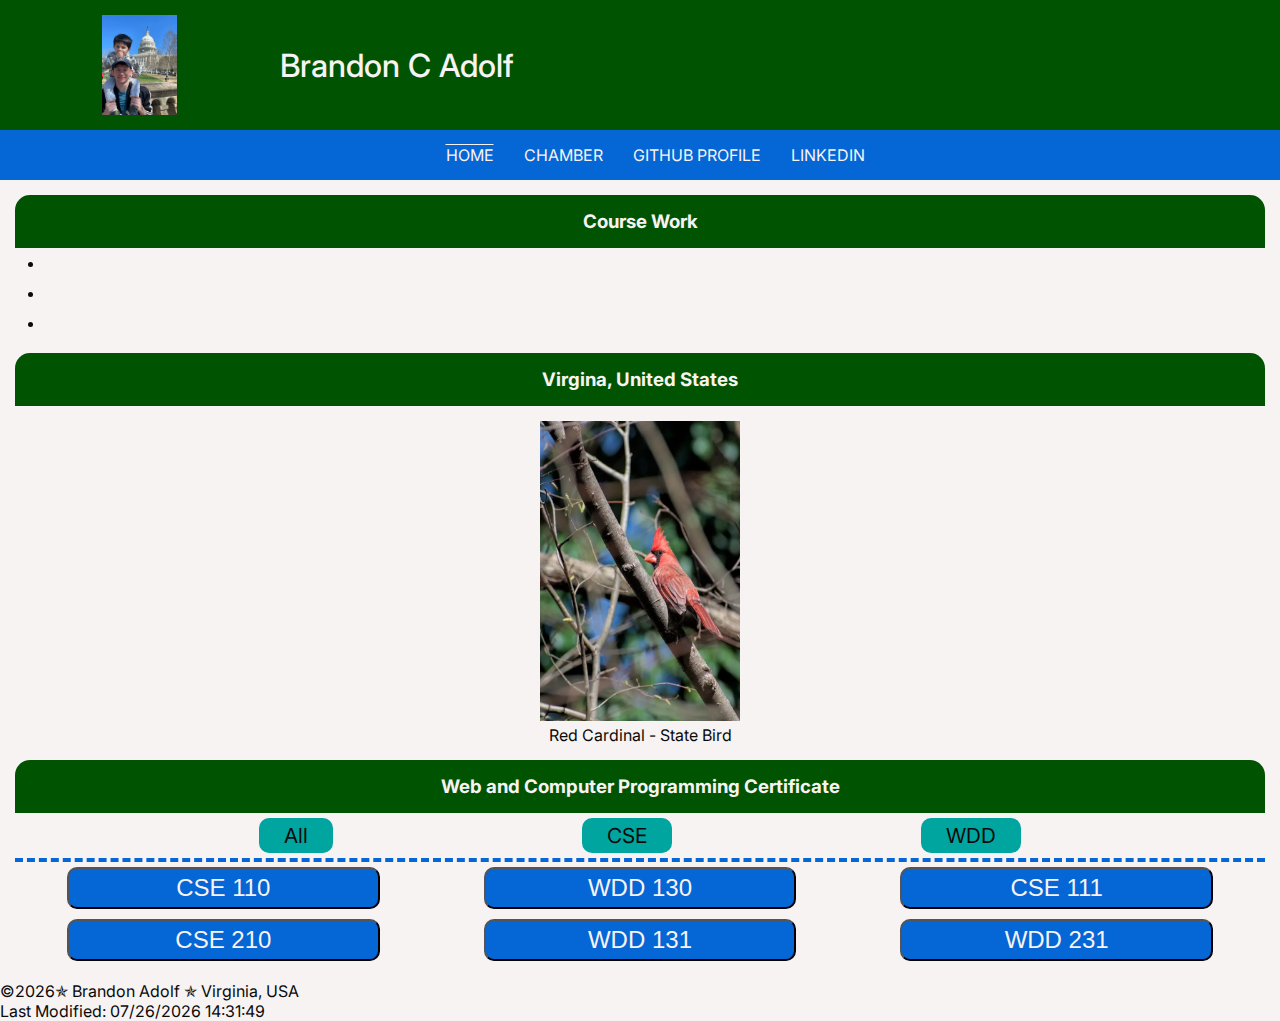
==== index.html @ c37ce675 "modified after audit" ====
<!DOCTYPE html>
<html lang="en">

<head>
    <meta charset="utf-8">
    <meta name="viewport" content="width=device-width, initial-scale=1.0">

    <title>WDD 231 Homepage - Brandon Adolf</title>
    <meta name="author" content="Brandon Adolf">
    <meta name="description" content="WDD 231 HomePage">

    <link href="styles/main.css" rel="stylesheet">

    <script src="scripts/main.js" defer></script>

    <!-- FONT IMPORT -->
    <link rel="preconnect" href="https://fonts.googleapis.com">
    <link rel="preconnect" href="https://fonts.gstatic.com" crossorigin>
    <link href="https://fonts.googleapis.com/css2?family=Inter:wght@100..900&display=swap" rel="stylesheet">
    <!-- END FONT -->
</head>

<body>
    <header>
        <div>
            <img class="profile" src="images/profile.jpeg"
                alt="Picture of my son and myself in front of the captital building.">
            <h1>Brandon C Adolf</h1>
            <button id="hamMenu">&equiv;</button>
        </div>
        <div id="navdiv">
            <nav id="menu">
                <ul>
                    <li><a href="index.html" class="active">HOME</a></li>
                    <li><a href="#">CHAMBER</a></li>
                    <li><a href="https://github.com/bcadolf" target="_blank">GITHUB PROFILE</a></li>
                    <li><a href="https://www.linkedin.com/in/brandon-adolf" target="_blank">LINKEDIN</a></li>
                </ul>
            </nav>
        </div>
    </header>
    <main>
        <section id="first">
            <h3>Course Work</h3>
            <ul>
                <li></li>
                <li></li>
                <li></li>
            </ul>
        </section>
        <section id="aside">
            <h3>Virgina, United States</h3>
            <figure>
                <img src="images/red-cardinal.webp" alt="Virginia State Bird - Red Cardinal">
                <figcaption>Red Cardinal - State Bird</figcaption>
            </figure>
        </section>
        <section id="base">
            <h3>Web and Computer Programming Certificate</h3>
            <nav id="coursebuttons">
                <a href="#" id="all">All</a>
                <a href="#" id="cse">CSE</a>
                <a href="#" id="wdd">WDD</a>
            </nav>
            <div id="courses">
            </div>
        </section>
    </main>
    <footer>
        <p>&#169;<span id="currentyear"></span>&#10031; Brandon Adolf &#10031; Virginia, USA</p>
        <p id="lastModified"></p>
    </footer>
</body>

</html>
---- styles/main.css ----
* {
    margin: 0;
    padding: 0;
}

:root {
    --primary-color: #005300;
    --secondary-color: #0566d5;
    --accent-color: #00a5a0;
    --background: #f7f3f3;
    --text: #0a0a0a;
}

a {
    text-decoration: none;
}

body {
    background-color: var(--background);
    color: var(--text);
    font-family: "Inter", sans-serif;
    font-weight: 400;
    font-style: normal;
    font-variation-settings: "slnt" 0;
}

header {
    display: flex;
    background: var(--primary-color);
    color: var(--background);
    flex-direction: column;
}

header div {
    display: flex;
    justify-content: space-evenly;
    align-items: center;
    max-width: 600px;
}

.profile {
    max-width: 75px;
    height: auto;
    padding: 15px;
}

h1 {
    font-weight: 500;
}

#navdiv {
    display: none;
    background: var(--secondary-color);

}

#navdiv.open {
    display: flex;
    justify-content: space-around;
    text-align: center;
}

#navdiv ul {
    list-style: none;
}

#navdiv li {
    margin: 10px;
}

#navdiv a {
    color: var(--background);
}

.active {
    text-decoration: overline;
}

#navdiv a:hover::before {
    color: var(--accent-color);
    content: '\25B6';
}

#hamMenu {
    background: none;
    font-size: 30px;
    border: none;
    padding: 5px;
    color: var(--background);
}

#hamMenu:hover {
    background: var(--secondary-color);
    border-radius: 20px;
    color: var(--accent-color);
}

section {
    margin: 15px;
}

h3 {
    border-top-left-radius: 15px;
    border-top-right-radius: 15px;
    background-color: var(--primary-color);
    color: var(--background);
    padding: 15px;
    text-align: center;
}

ul {
    margin-left: 30px;
}

li {
    padding: 5px;
}

figure {
    margin: 15px;
    text-align: center;
}

figure img {
    width: 200px;
    height: 300px;
}

#coursebuttons {
    display: flex;
    font-size: 1.3rem;
    border-bottom: 4px dashed var(--secondary-color);
    color: var(--text);
    justify-content: space-evenly;
}

#coursebuttons a {
    background-color: var(--accent-color);
    color: var(--text);
    padding: 5px 25px;
    margin: 5px;
    border-radius: 10px;
}

#coursebuttons a:hover {
    background-color: var(--secondary-color);
}

#courses {
    display: flex;
    flex-direction: column;
}

#courses button {
    color: var(--background);
    background-color: var(--secondary-color);
    font-size: 1.5rem;
    padding: 5px 25px;
    margin: 5px;
    border-radius: 10px;
}

.done {
    background-color: var(--primary-color);
}

@media screen and (min-width: 600px) {

    #hamMenu {
        display: none;
    }

    #navdiv {
        max-width: none;
    }

    #navdiv {
        display: flex;
    }

    #navdiv ul {
        display: flex;
        justify-content: space-around;
        align-items: center;
        flex-direction: row;
    }

    #courses {
        flex-direction: row;
        flex-wrap: wrap;
        justify-content: space-around;
    }

    #courses button {
        width: 25%;
    }
}
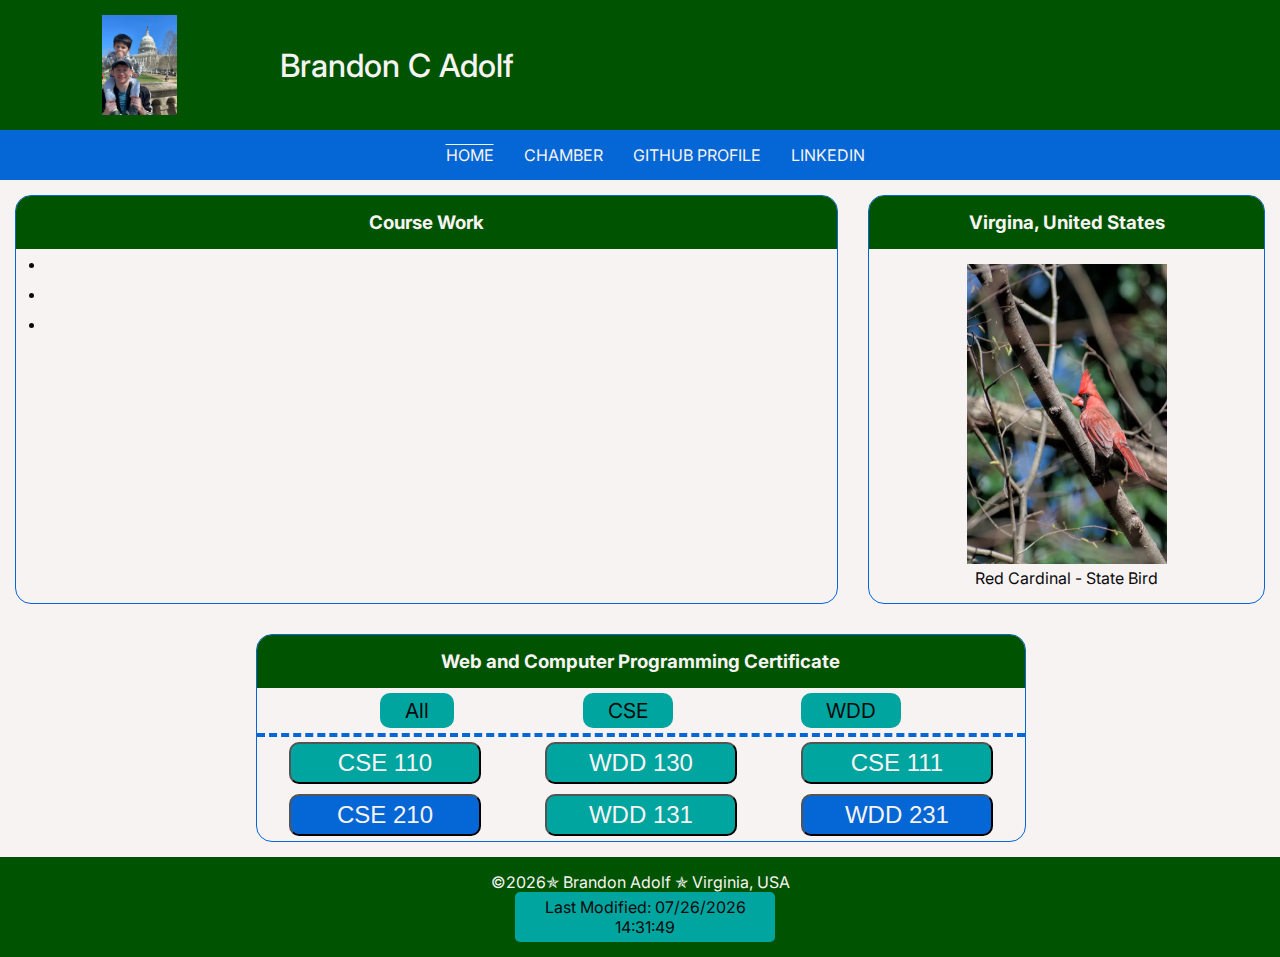
==== commit b42a5e1b: "week 2 changes and week 1 fixes" ====
--- a/index.html
+++ b/index.html
@@ -8,16 +8,19 @@
     <title>WDD 231 Homepage - Brandon Adolf</title>
     <meta name="author" content="Brandon Adolf">
     <meta name="description" content="WDD 231 HomePage">
-
+    <link rel="icon" href="favicon.ico">
     <link href="styles/main.css" rel="stylesheet">
-
     <script src="scripts/main.js" defer></script>
-
     <!-- FONT IMPORT -->
     <link rel="preconnect" href="https://fonts.googleapis.com">
     <link rel="preconnect" href="https://fonts.gstatic.com" crossorigin>
     <link href="https://fonts.googleapis.com/css2?family=Inter:wght@100..900&display=swap" rel="stylesheet">
     <!-- END FONT -->
+    <meta property="og:title" content="WDD 231 Homepage - Brandon Adolf">
+    <meta property="og:type" content="website">
+    <meta property="og:image"
+        content="https://upload.wikimedia.org/wikipedia/commons/4/4e/Dutch_Gap_Conservation_Area_Chester_VA_8720_%2823907122392%29.jpg">
+    <meta property="og:url" content="https://bcadolf.github.io/wdd231/">
 </head>
 
 <body>
--- a/styles/main.css
+++ b/styles/main.css
@@ -151,7 +151,7 @@
     flex-direction: column;
 }
 
-#courses button {
+.need {
     color: var(--background);
     background-color: var(--secondary-color);
     font-size: 1.5rem;
@@ -161,7 +161,28 @@
 }
 
 .done {
+    background-color: var(--accent-color);
+    color: var(--background);
+    font-size: 1.5rem;
+    padding: 5px 25px;
+    margin: 5px;
+    border-radius: 10px;
+}
+
+footer {
     background-color: var(--primary-color);
+    color: var(--background);
+    text-align: center;
+    padding: 15px;
+}
+
+#lastModified {
+    background-color: var(--accent-color);
+    color: var(--text);
+    width: 20%;
+    margin-left: 40%;
+    padding: 5px;
+    border-radius: 5px;
 }
 
 @media screen and (min-width: 600px) {
@@ -194,4 +215,20 @@
     #courses button {
         width: 25%;
     }
+
+    main {
+        display: grid;
+        grid-template-columns: 2fr 1fr;
+    }
+
+    section {
+        border: 1px solid var(--secondary-color);
+        border-radius: 16px;
+    }
+
+    #base {
+        grid-column: 1/ span 2;
+        width: 60%;
+        margin-left: 20%;
+    }
 }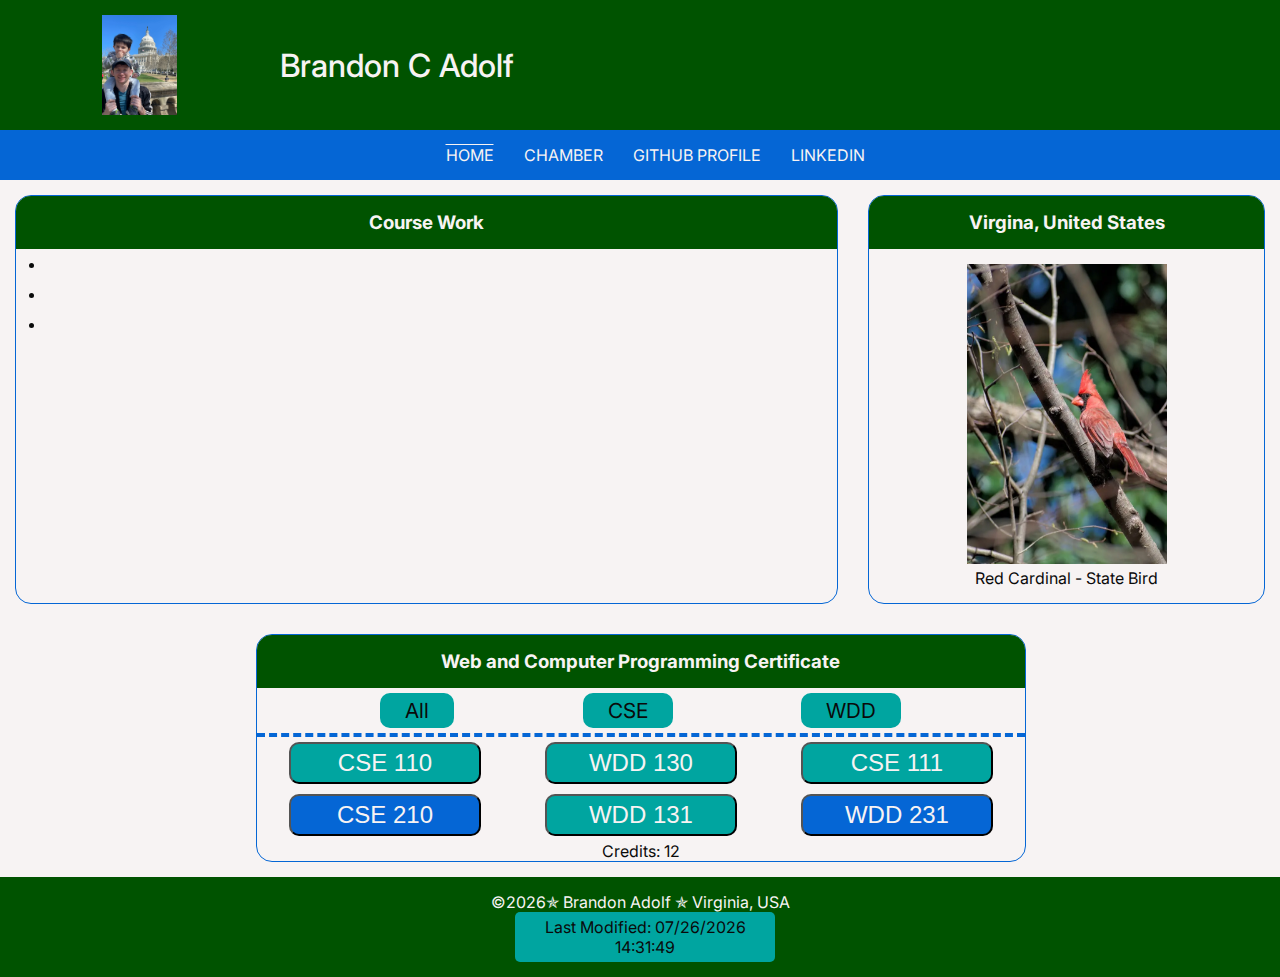
==== commit 9ab48381: "week 1 fixed" ====
--- a/index.html
+++ b/index.html
@@ -67,6 +67,7 @@
             </nav>
             <div id="courses">
             </div>
+            <div id="creditTotal">Credits: <span id="creditCount"></span></div>
         </section>
     </main>
     <footer>
--- a/styles/main.css
+++ b/styles/main.css
@@ -169,6 +169,10 @@
     border-radius: 10px;
 }
 
+#creditTotal {
+    text-align: center;
+}
+
 footer {
     background-color: var(--primary-color);
     color: var(--background);
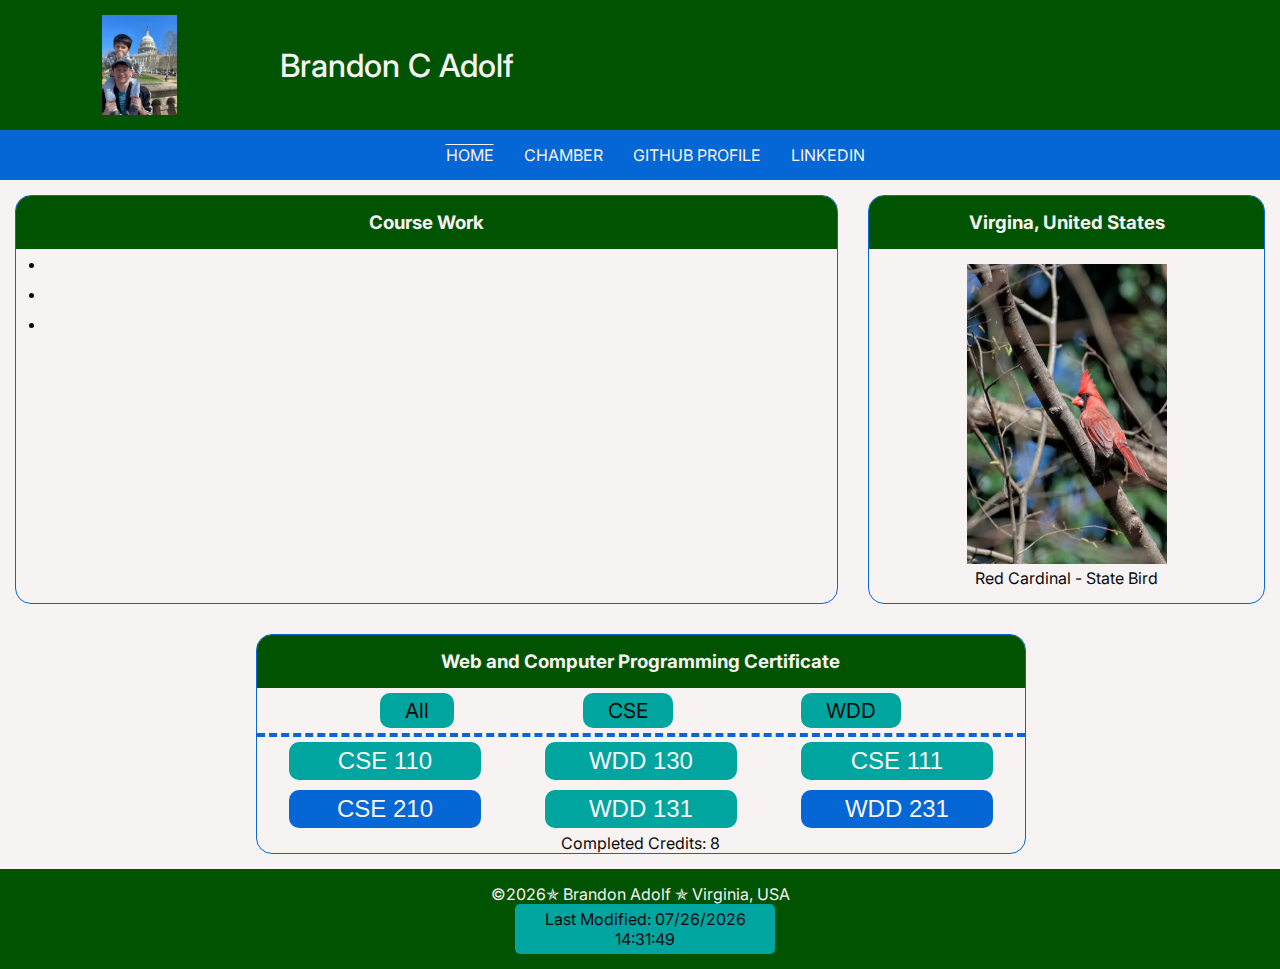
==== commit ef45abca: "week 2" ====
--- a/index.html
+++ b/index.html
@@ -35,7 +35,7 @@
             <nav id="menu">
                 <ul>
                     <li><a href="index.html" class="active">HOME</a></li>
-                    <li><a href="#">CHAMBER</a></li>
+                    <li><a href="chamber/index.html">CHAMBER</a></li>
                     <li><a href="https://github.com/bcadolf" target="_blank">GITHUB PROFILE</a></li>
                     <li><a href="https://www.linkedin.com/in/brandon-adolf" target="_blank">LINKEDIN</a></li>
                 </ul>
@@ -67,7 +67,7 @@
             </nav>
             <div id="courses">
             </div>
-            <div id="creditTotal">Credits: <span id="creditCount"></span></div>
+            <div id="creditTotal">Completed Credits: <span id="creditCount"></span></div>
         </section>
     </main>
     <footer>
--- a/styles/main.css
+++ b/styles/main.css
@@ -15,6 +15,10 @@
     text-decoration: none;
 }
 
+button {
+    border: none;
+}
+
 body {
     background-color: var(--background);
     color: var(--text);
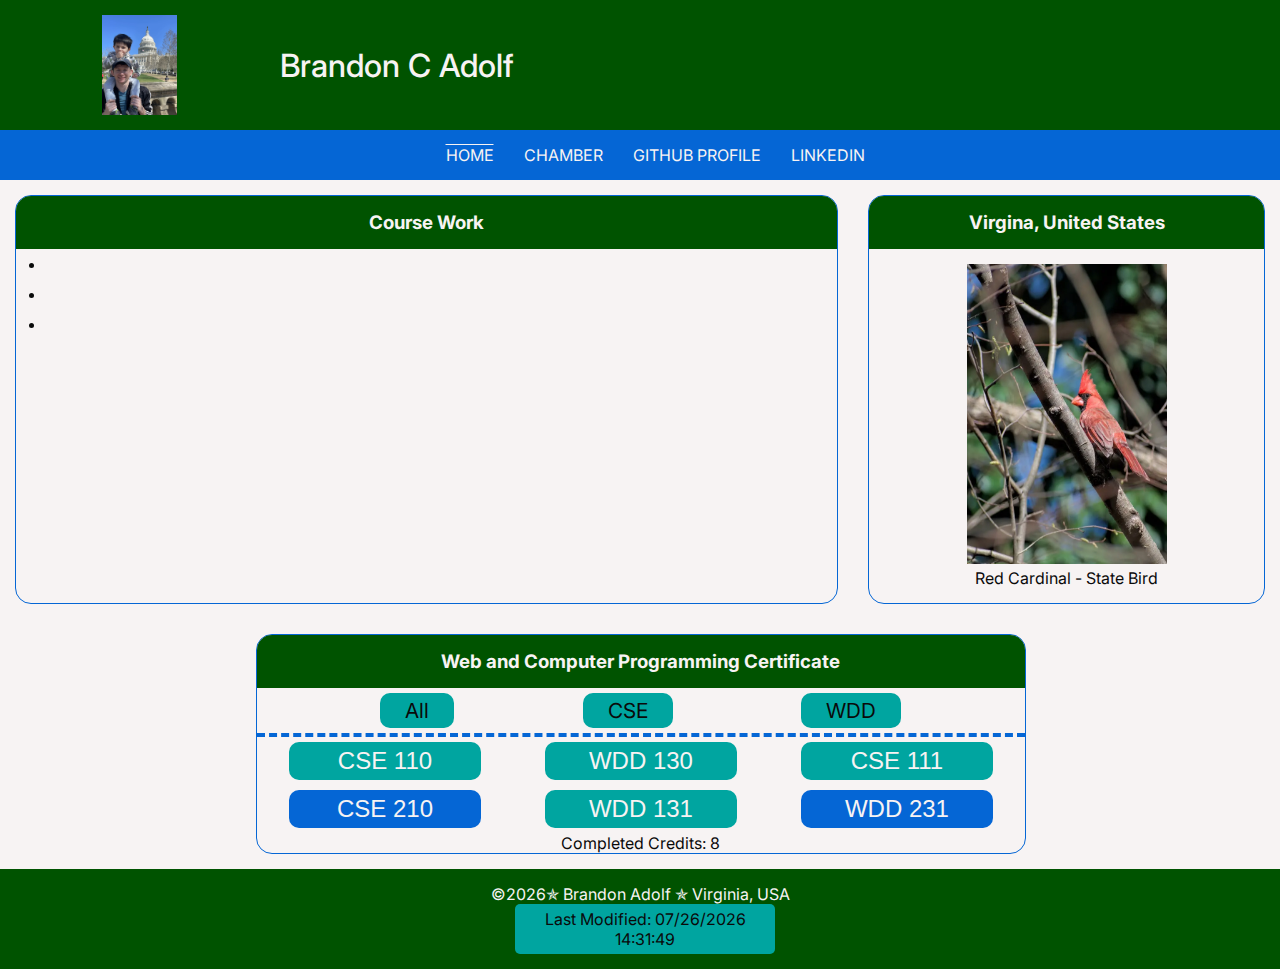
==== commit 8376bd15: "performance" ====
--- a/index.html
+++ b/index.html
@@ -27,7 +27,7 @@
     <header>
         <div>
             <img class="profile" src="images/profile.jpeg"
-                alt="Picture of my son and myself in front of the captital building.">
+                alt="Picture of my son and myself in front of the captital building." loading="lazy">
             <h1>Brandon C Adolf</h1>
             <button id="hamMenu">&equiv;</button>
         </div>
@@ -54,7 +54,7 @@
         <section id="aside">
             <h3>Virgina, United States</h3>
             <figure>
-                <img src="images/red-cardinal.webp" alt="Virginia State Bird - Red Cardinal">
+                <img src="images/red-cardinal.webp" alt="Virginia State Bird - Red Cardinal" loading="lazy">
                 <figcaption>Red Cardinal - State Bird</figcaption>
             </figure>
         </section>
